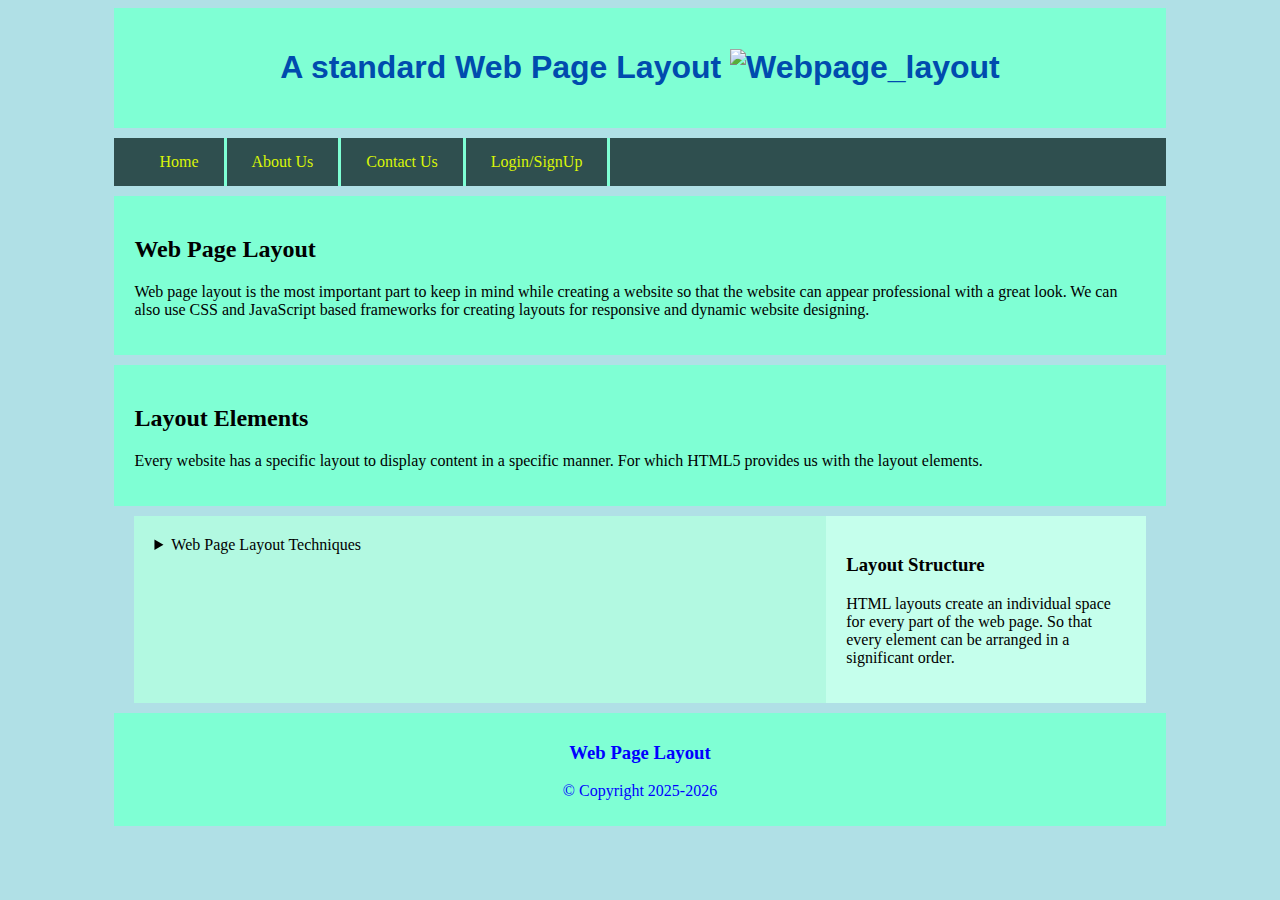
==== MyWebPage1.html @ 1bbc363d "Add files via upload" ====
<!DOCTYPE html>
<html lang="en">

<head>
    <meta charset="UTF-8">
    <meta name="viewport" content="width=device-width, initial-scale=1.0">
    <title>Web Page Layout</title>
    <link rel="stylesheet" href="MyCSS.css">
</head>

<body>
    <header>
        <h1 style="font-family: 'Lucida Sans', 'Lucida Sans Regular', 'Lucida Grande', 'Lucida Sans Unicode', Geneva, Verdana, sans-serif;">A standard Web Page Layout <img src="images/Webpage.png" alt="Webpage_layout" height="200px"></h1>
    </header>
    <nav>
        <a href="#">Home</a><a href="#">About Us</a>
        <a href="#">Contact Us</a><a href="#">Login/SignUp</a>
    </nav>
    <section>
        <h2>Web Page Layout</h2>
        <p>Web page layout is the most important part to keep in mind while creating
            a website so that the website can appear professional with a great look.
            We can also use CSS and JavaScript based frameworks for creating layouts
            for responsive and dynamic website designing.</p>
    </section>
    <article>
        <h2>Layout Elements</h2>
        <p>Every website has a specific layout to display content in a specific manner.
            For which HTML5 provides us with the layout elements.</p>
    </article>
    <div>
        <details>
            <summary>
                Web Page Layout Techniques
            </summary>
            <p>Creating layouts are the most important things while designing a website,
                as it will ensure that the website looks in a well-arranged way and
                the content appears easy to understand.</p>
            <p>We can use the following methods to create multicolumn layouts</p>
            <ul>
                <li>HTML Tables (try not to use)</li>
                <li>CSS float property</li>
                <li>CSS framework</li>
                <li>CSS flexbox</li>
                <li>Layout using &lt;div&gt;</li>
            </ul>
        </details>
        <aside>
            <h3>Layout Structure</h3>
            <p>HTML layouts create an individual space for every part of the web page.
                So that every element can be arranged in a significant order.</p>
        </aside>
    </div>
    <footer>
        <h3>Web Page Layout</h3>
        <p>&copy; Copyright 2025-2026</p>
    </footer>
</body>
</html>
---- MyCSS.css ----
body {
    background-color: powderblue;
}

header {
    width: 80%;
    margin: auto;
    background-color: aquamarine;
    padding: 20px;
    text-align: center;
    color: rgb(0, 75, 174);
}

nav {
    background-color: darkslategray;
    overflow: hidden;
    width: 80%;
    margin: auto;
    padding: 0px 20px;
    margin-top: 10px;
    margin-bottom: 10px;
}

nav a {
    float: left;
    color: rgb(217, 245, 7);
    text-align: center;
    padding: 15px 25px;
    text-decoration: none;
    border-right: solid aquamarine;
}

nav a:hover {
    background-color: black;
    color: aqua;
}

section {
    width: 80%;
    margin: auto;
    background-color: aquamarine;
    padding: 20px;
}

article {
    width: 80%;
    margin: auto;
    background-color: aquamarine;
    padding: 20px;
    margin-top: 10px;
    margin-bottom: 10px;
}

div {
    display: flex;
    width: 80%;
    margin: auto;
}

details {
    width: 70%;
    background-color: rgb(178, 249, 225);
    padding: 20px;
}

aside {
    width: 30%;
    background-color: rgb(197, 255, 236);
    padding: 20px;
}

footer {
    width: 80%;
    margin: auto;
    background-color: aquamarine;
    padding: 10px 20px;
    text-align: center;
    color: blue;
    margin-top: 10px;
    margin-bottom: 10px;
}
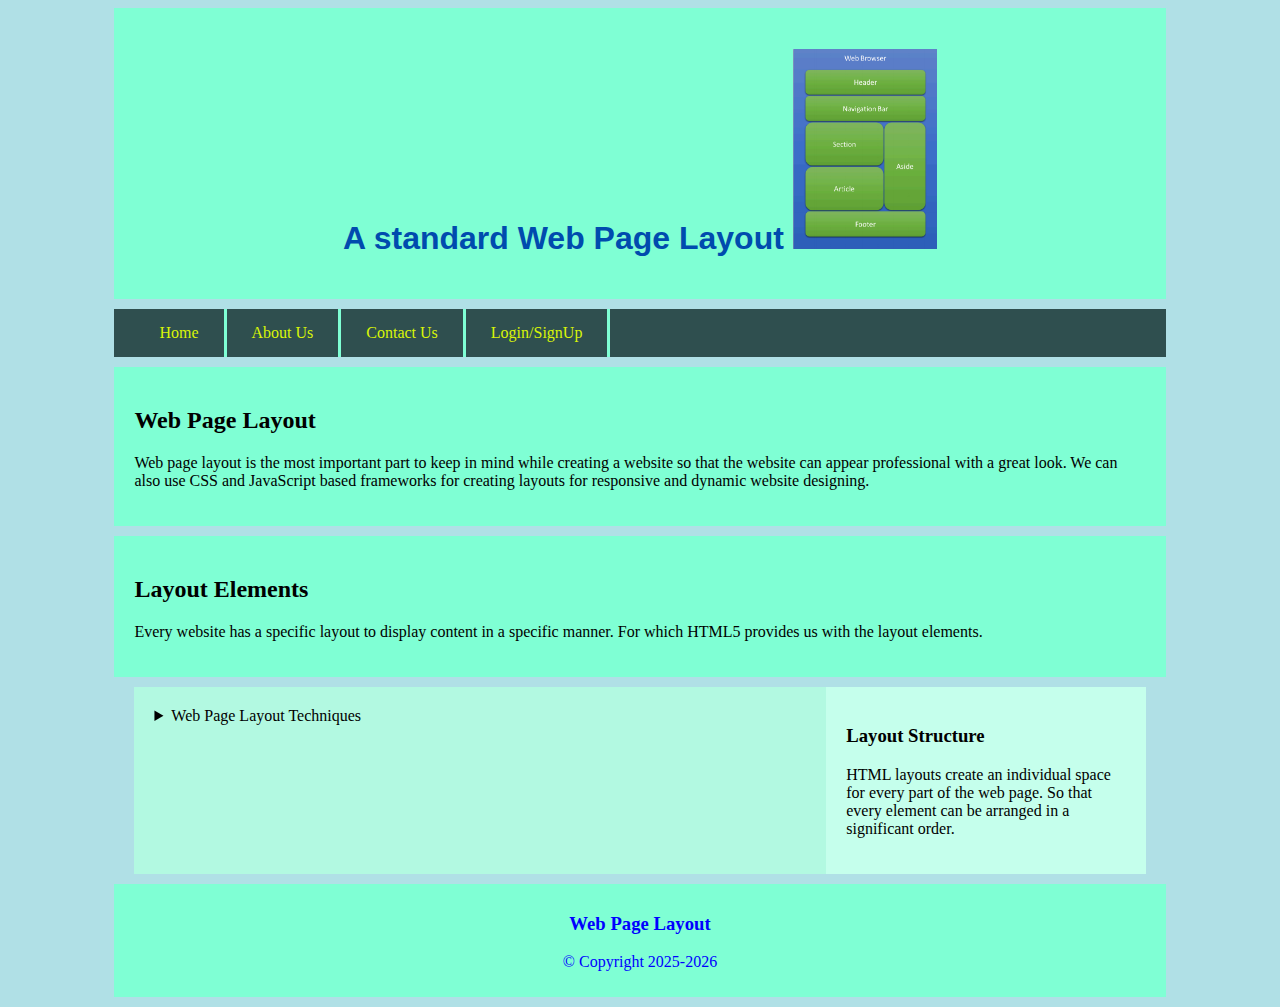
==== commit e6a17810: "Update MyWebPage1.html" ====
--- a/MyWebPage1.html
+++ b/MyWebPage1.html
@@ -10,7 +10,8 @@
 
 <body>
     <header>
-        <h1 style="font-family: 'Lucida Sans', 'Lucida Sans Regular', 'Lucida Grande', 'Lucida Sans Unicode', Geneva, Verdana, sans-serif;">A standard Web Page Layout <img src="images/Webpage.png" alt="Webpage_layout" height="200px"></h1>
+        <h1 style="font-family: 'Lucida Sans', 'Lucida Sans Regular', 'Lucida Grande', 'Lucida Sans Unicode', Geneva, Verdana, sans-serif;">
+            A standard Web Page Layout <img src="Webpage.png" alt="Webpage_layout" height="200px"></h1>
     </header>
     <nav>
         <a href="#">Home</a><a href="#">About Us</a>
@@ -56,4 +57,4 @@
         <p>&copy; Copyright 2025-2026</p>
     </footer>
 </body>
-</html>+</html>
